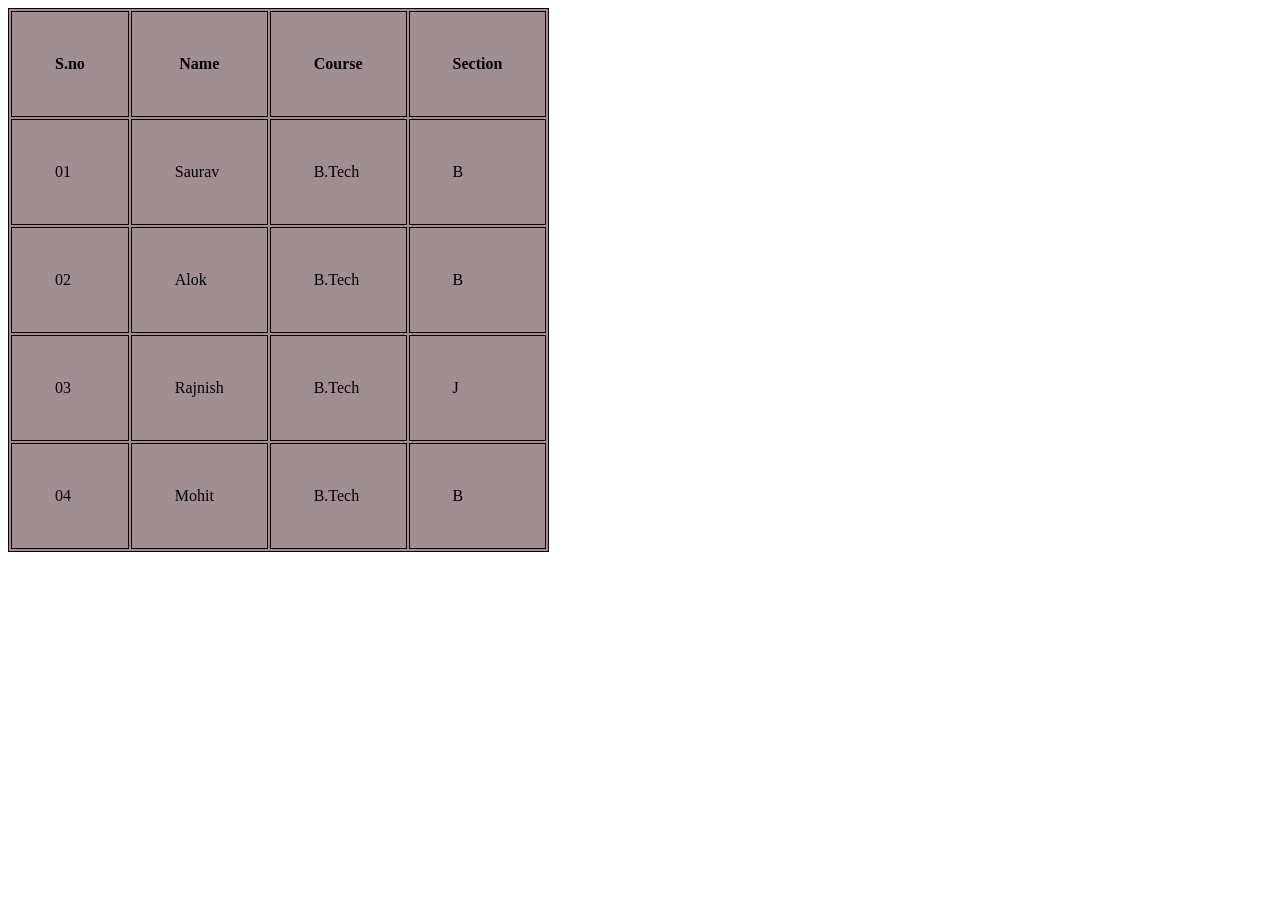
==== exception_handling.cpp/index2_table.html @ 3b9447f9 "added random commit based table and form" ====
<!DOCTYPE html>
<html lang="en">
<head>
  <meta charset="UTF-8">
  <meta name="viewport" content="width=device-width, initial-scale=1.0">
  <title>table </title>
</head>
<body>
  <table>

    <tr>
      <th>S.no</th>
      <th>Name</th>
      <th>Course</th>
      <th>Section</th>
    </tr>
    <tr>
      <td>01</td>
       <td>Saurav</td>
        <td>B.Tech</td>
         <td>B</td>
    </tr>
    <tr>
      <td>02</td>
       <td>Alok</td>
        <td>B.Tech</td>
         <td>B</td>
    </tr>
    <tr>
      <td>03</td>
       <td>Rajnish</td>
        <td>B.Tech</td>
         <td>J</td>
    </tr>
    <tr>
      <td>04</td>
       <td>Mohit</td>
        <td>B.Tech</td>
         <td>B</td>
    </tr>

  </table>
  <style>
table {
    border-color: rgb(4, 31, 31);
    border-style: dashed;
    border: 0cqmax;
}

table, th, td {
    border: 1px solid rgb(11, 1, 1);
}

th, td {
    padding: 43px;
    margin-top: 10px;
}
th{
  font-size: medium;
  text-align: center;
}
table{
  background-color: rgb(161, 142, 146);
}
table, th, td {
   text-decoration: blue;
   font-style: inherit;

}
</style>
  
</body>
</html>
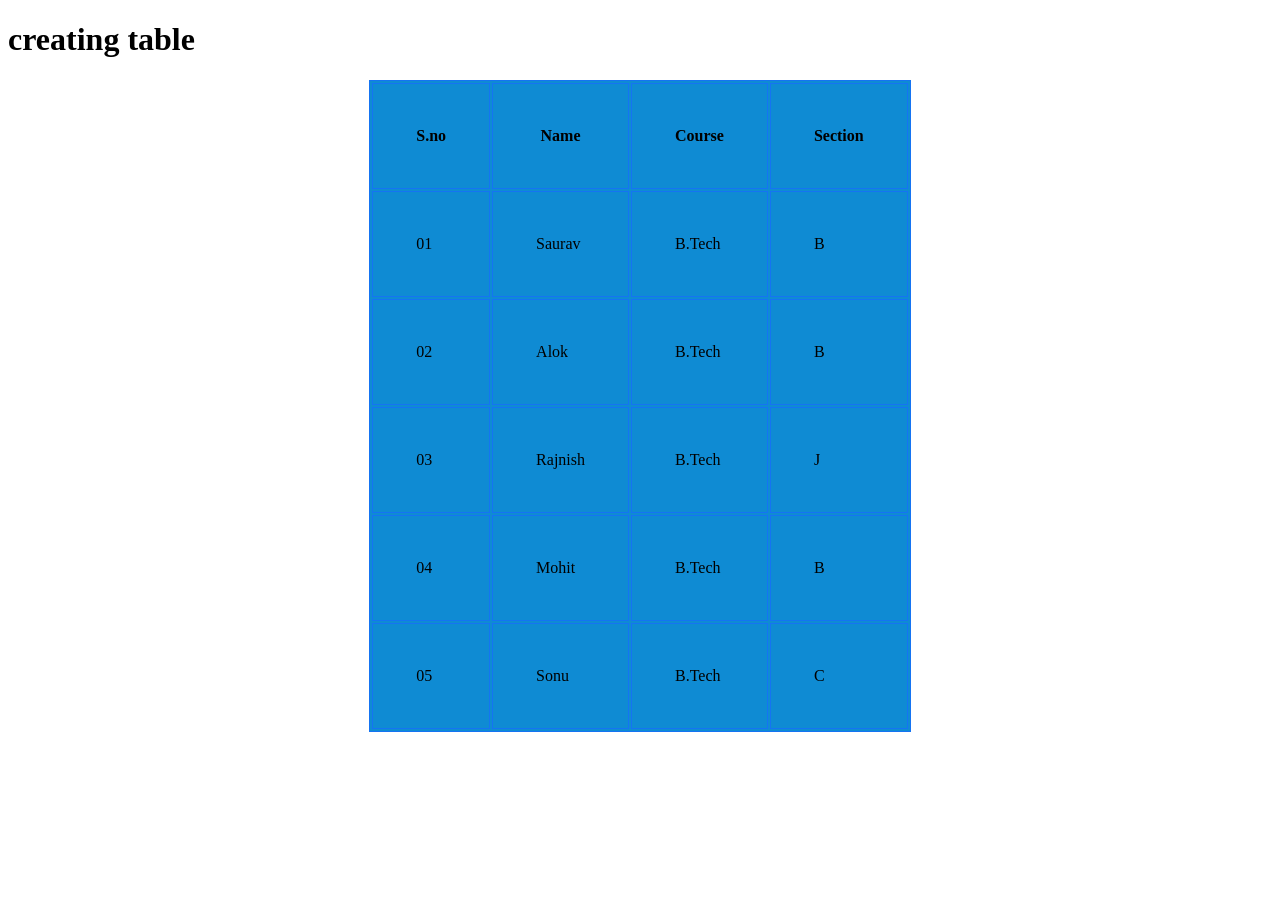
==== commit 7369909c: "random commit on html exam" ====
--- a/exception_handling.cpp/index2_table.html
+++ b/exception_handling.cpp/index2_table.html
@@ -6,6 +6,7 @@
   <title>table </title>
 </head>
 <body>
+  <h1>creating table</h1>
   <table>
 
     <tr>
@@ -38,17 +39,24 @@
         <td>B.Tech</td>
          <td>B</td>
     </tr>
+    <tr>
+      <td>05</td>
+       <td>Sonu</td>
+        <td>B.Tech</td>
+         <td>C</td>
+    </tr>
+
 
   </table>
   <style>
 table {
-    border-color: rgb(4, 31, 31);
+    border-color: rgb(25, 163, 163);
     border-style: dashed;
     border: 0cqmax;
 }
 
 table, th, td {
-    border: 1px solid rgb(11, 1, 1);
+    border: 1px solid rgb(21, 116, 242);
 }
 
 th, td {
@@ -60,7 +68,10 @@
   text-align: center;
 }
 table{
-  background-color: rgb(161, 142, 146);
+  background-color: rgb(15, 139, 211);
+  justify-content: center;
+  margin: 0 auto;
+  
 }
 table, th, td {
    text-decoration: blue;
